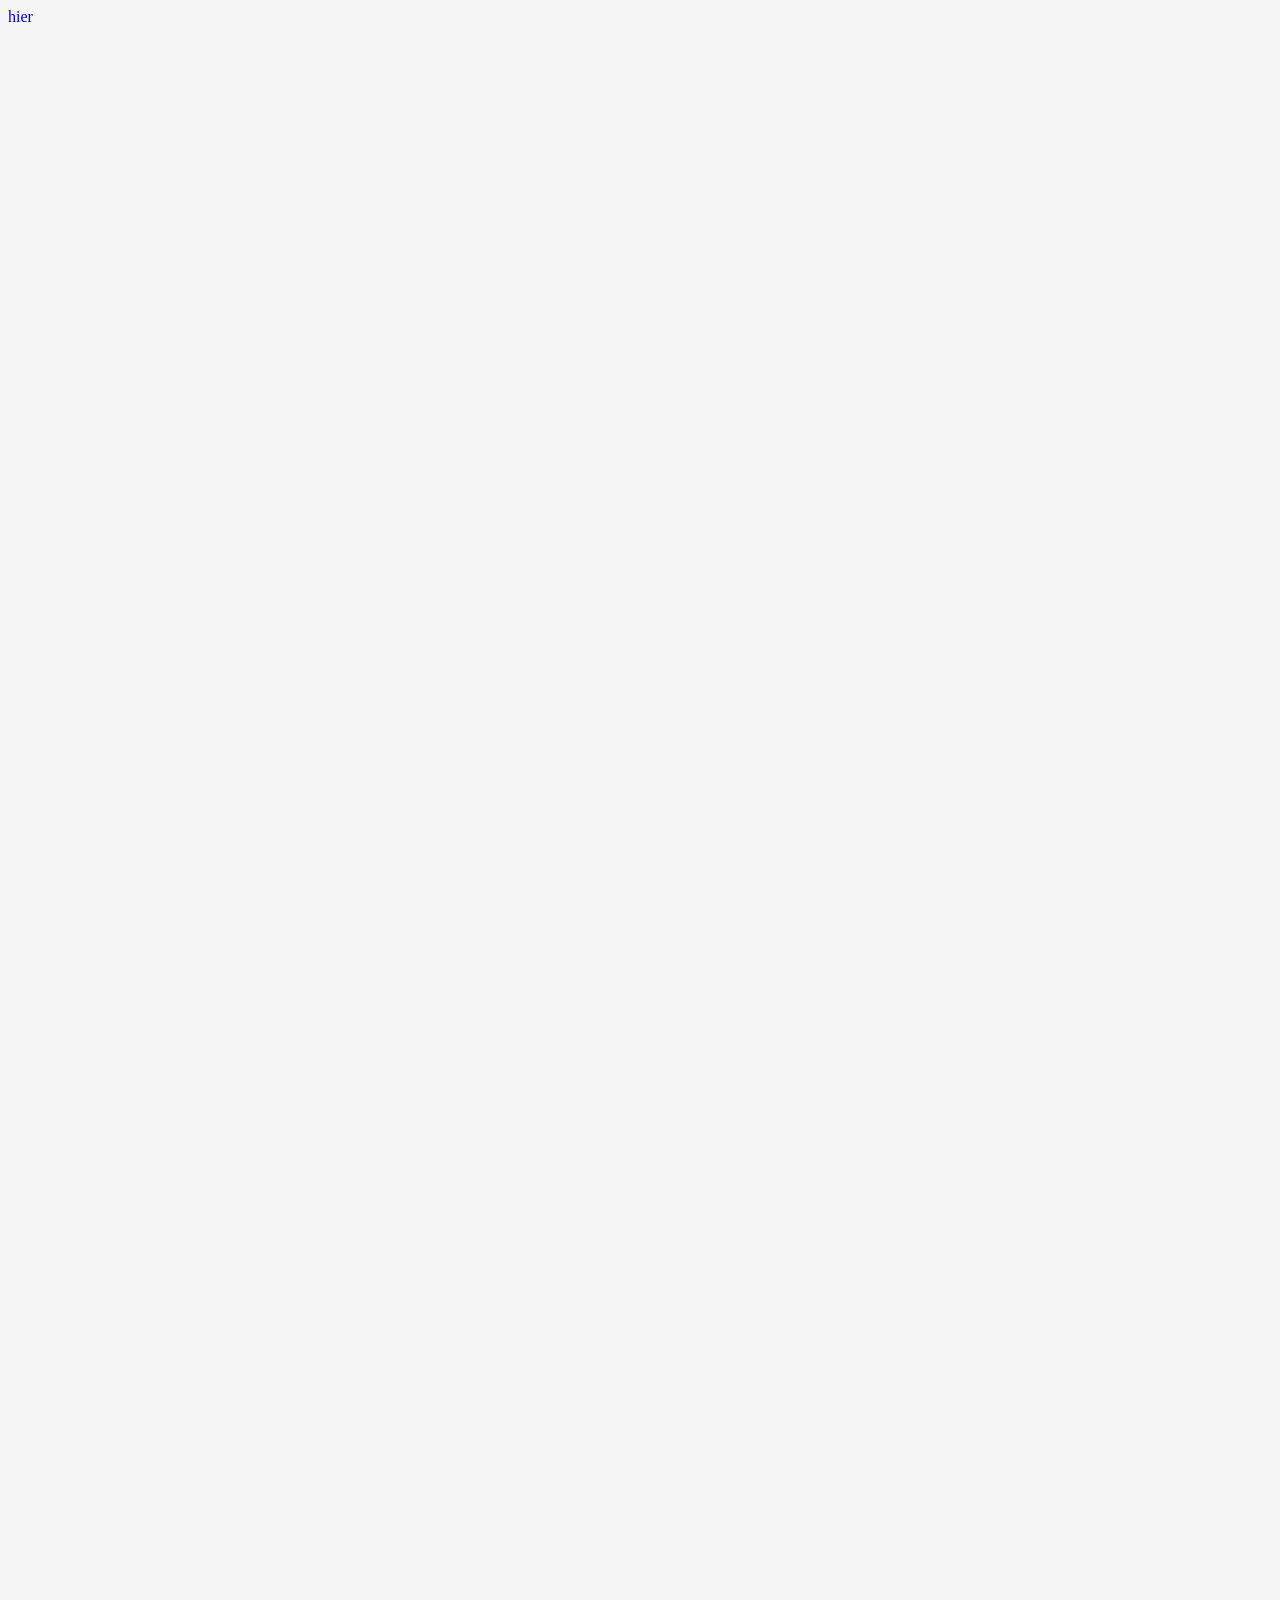
==== page10.html @ 53a2e88f "Add files via upload" ====
<!DOCTYPE html>
<html lang="en">
<head>
    <meta charset="UTF-8">
    <meta http-equiv="X-UA-Compatible" content="IE=edge">
    <meta name="viewport" content="width=device-width, initial-scale=1.0">
    <link rel="stylesheet" href="style.css">
    <title>aura</title>
</head>
<body>
    <a href="pageEnd.html" id="link101"> hier </a>
</body>
</html>
---- style.css ----
body { background-color: whitesmoke;
width: 13600px;}

#background { 
    background-color: black;
    width: 7000px;
    float: left;
}

#link1 {
    text-decoration: none;
    background-image: url(front3.png);
    float: left;
    width: 3353px;
    height: 5000px;
}

#link1:hover {
    background-image: url(front4.png);
    float: left;
    width: 3353px;
    height: 5000px;
}

#link2 {
    text-decoration: none;
    background-image: url(s2_f1.png);
    float: left;
    width: 3353px;
    height: 5000px;
}

/*
#link2:hover {
    background-image: url(front4.png);
    float: left;
    width: 3353px;
    height: 5000px;
}*/

#link3 {
    text-decoration: none;
    background-image: url(s3_f2.png);
    float: left;
    width: 5000px;
    height: 3353px;
}

#link4 {
    text-decoration: none;
    background-image: url(s4_f1.png);
    float: left;
    width: 5000px;
    height: 3353px;
}

#link5 {
    text-decoration: none;
    background-image: url(s5_f1.png);
    float: left;
    width: 5000px;
    height: 3353px;
}

#link6 {
    text-decoration: none;
    background-image: url(s6_f1.png);
    float: left;
    width: 3353px;
    height: 5000px;
}

#link7 {
    text-decoration: none;
    background-image: url(s7_f1.png);
    float: left;
    width: 3353px;
    height: 5000px;
}

#link8 {
    text-decoration: none;
    background-image: url(s8_f1.png);
    float: left;
    width: 3353px;
    height: 5000px;
}

#link9 {
    text-decoration: none;
    background-image: url(s9_f1.png);
    float: left;
    width: 5000px;
    height: 3353px;
}

#link9 {
    text-decoration: none;
    background-image: url(s10_f1.png);
    float: left;
    width: 5000px;
    height: 3353px;
}

#link10 {
    text-decoration: none;
    background-image: url(s10_f1.png);
    float: left;
    width: 5000px;
    height: 3353px;
}

#link101 {
    text-decoration: none;
    background-image: url(s10.1_f1.png);
    float: left;
    width: 5000px;
    height: 3353px;
}

#linkEnd {
    text-decoration: none;
    background-image: url(s11_f1.png);
    float: left;
    width: 5000px;
    height: 3353px;
}


.imgright {
    float: left;
    width: 3353px;
    padding-left: -10px;
    }

.imgmiddle {
    float: left;
    width: 3246px;
}
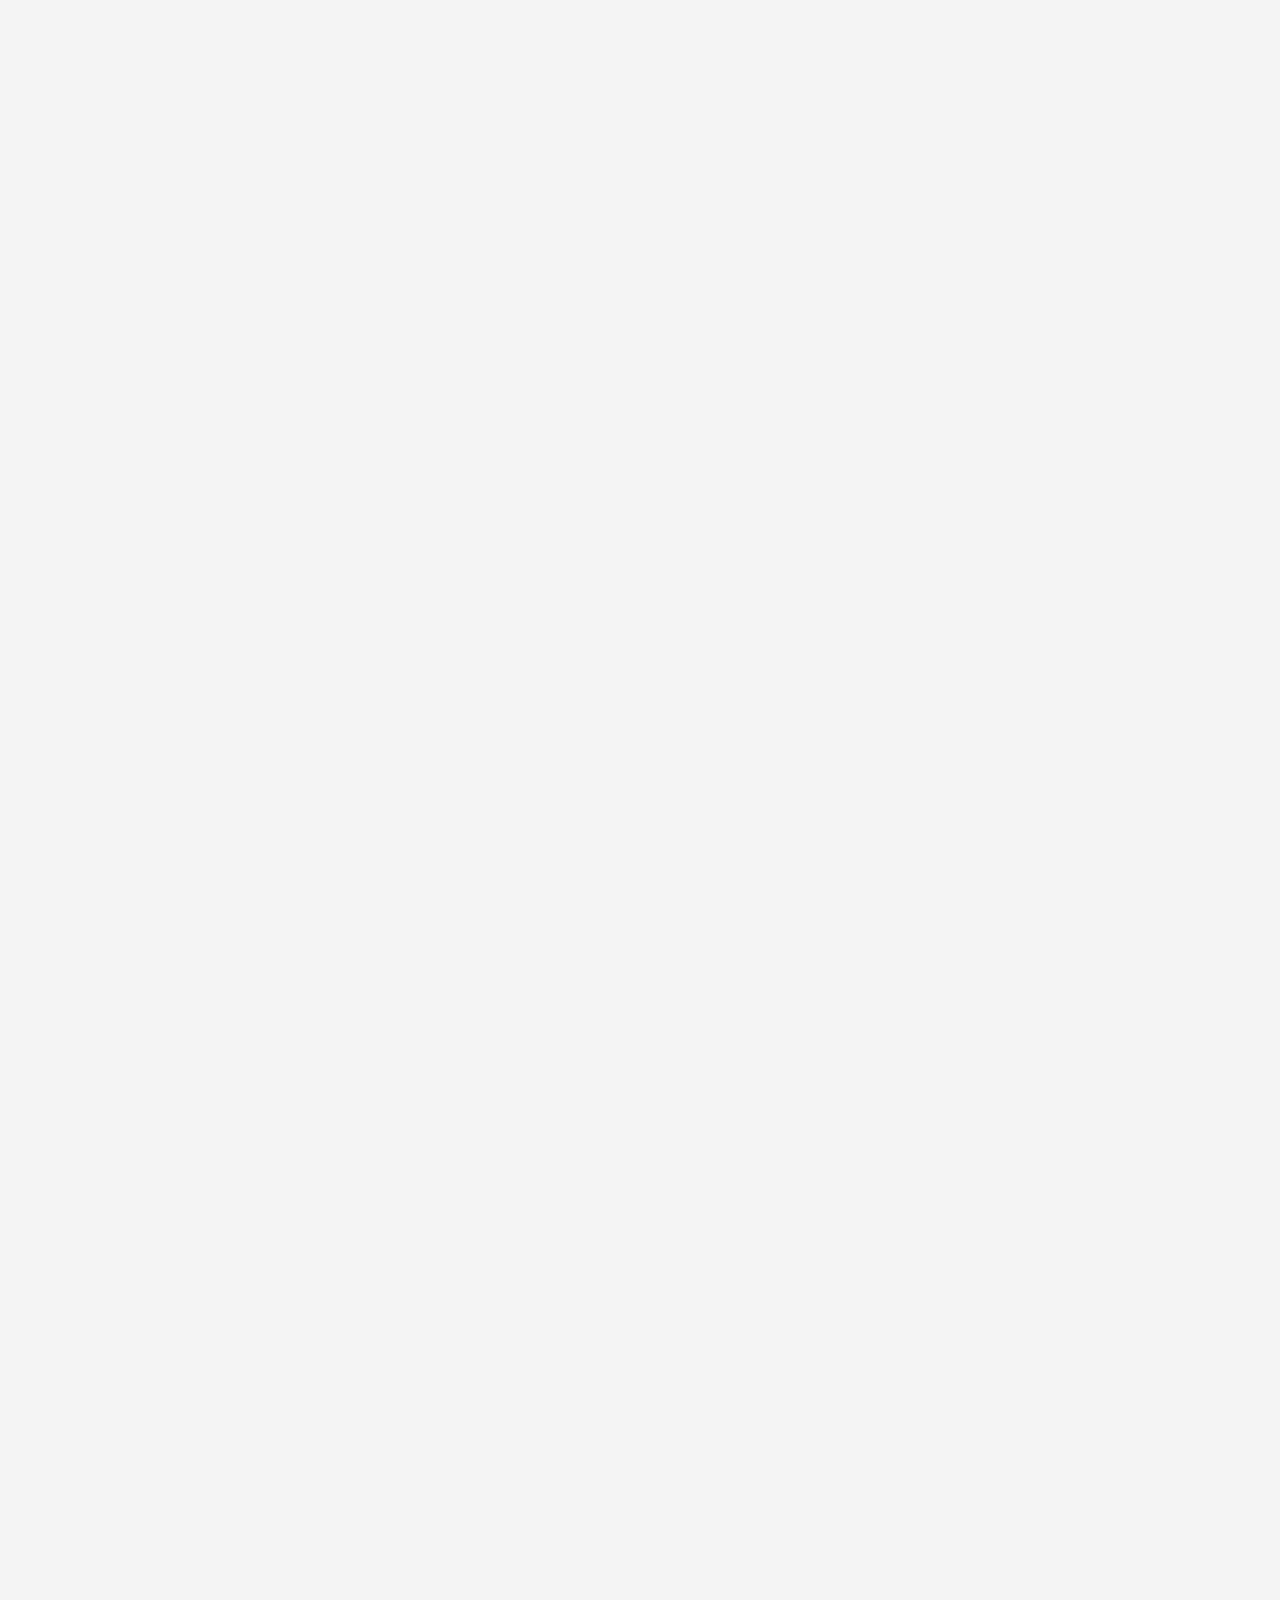
==== commit 12ae532d: "Add files via upload" ====
--- a/page10.html
+++ b/page10.html
@@ -7,7 +7,8 @@
     <link rel="stylesheet" href="style.css">
     <title>aura</title>
 </head>
-<body>
-    <a href="pageEnd.html" id="link101"> hier </a>
+
+<body class="bodyW">
+    <a href="pageEnd.html" id="link101"> asking ourselves </a>
 </body>
 </html>
--- a/style.css
+++ b/style.css
@@ -10,6 +10,9 @@
 
 #link1 {
     text-decoration: none;
+    font-family: Impact, Haettenschweiler, 'Arial Narrow Bold', sans-serif;
+    font-weight: lighter;
+    color: gray  ;
     background-image: url(front3.png);
     float: left;
     width: 3353px;
@@ -25,6 +28,9 @@
 
 #link2 {
     text-decoration: none;
+    font-family: Impact, Haettenschweiler, 'Arial Narrow Bold', sans-serif;
+    font-weight: lighter;
+    color: #ff933f;
     background-image: url(s2_f1.png);
     float: left;
     width: 3353px;
@@ -41,6 +47,9 @@
 
 #link3 {
     text-decoration: none;
+    font-family: Impact, Haettenschweiler, 'Arial Narrow Bold', sans-serif;
+    font-weight: lighter;
+    color: gray  ;
     background-image: url(s3_f2.png);
     float: left;
     width: 5000px;
@@ -49,6 +58,9 @@
 
 #link4 {
     text-decoration: none;
+    font-family: Impact, Haettenschweiler, 'Arial Narrow Bold', sans-serif;
+    font-weight: lighter;
+    color: gray ;
     background-image: url(s4_f1.png);
     float: left;
     width: 5000px;
@@ -57,6 +69,9 @@
 
 #link5 {
     text-decoration: none;
+    font-family: Impact, Haettenschweiler, 'Arial Narrow Bold', sans-serif;
+    font-weight: lighter;
+    color: whitesmoke ;
     background-image: url(s5_f1.png);
     float: left;
     width: 5000px;
@@ -65,6 +80,9 @@
 
 #link6 {
     text-decoration: none;
+    font-family: Impact, Haettenschweiler, 'Arial Narrow Bold', sans-serif;
+    font-weight: lighter;
+    color: gray  ;
     background-image: url(s6_f1.png);
     float: left;
     width: 3353px;
@@ -73,6 +91,9 @@
 
 #link7 {
     text-decoration: none;
+    font-family: Impact, Haettenschweiler, 'Arial Narrow Bold', sans-serif;
+    font-weight: lighter;
+    color: gray  ;
     background-image: url(s7_f1.png);
     float: left;
     width: 3353px;
@@ -81,6 +102,9 @@
 
 #link8 {
     text-decoration: none;
+    font-family: Impact, Haettenschweiler, 'Arial Narrow Bold', sans-serif;
+    font-weight: lighter;
+    color: whitesmoke  ;
     background-image: url(s8_f1.png);
     float: left;
     width: 3353px;
@@ -89,6 +113,9 @@
 
 #link9 {
     text-decoration: none;
+    font-family: Impact, Haettenschweiler, 'Arial Narrow Bold', sans-serif;
+    font-weight: lighter;
+    color: gray  ;
     background-image: url(s9_f1.png);
     float: left;
     width: 5000px;
@@ -97,6 +124,9 @@
 
 #link9 {
     text-decoration: none;
+    font-family: Impact, Haettenschweiler, 'Arial Narrow Bold', sans-serif;
+    font-weight: lighter;
+    color: gray  ;
     background-image: url(s10_f1.png);
     float: left;
     width: 5000px;
@@ -105,6 +135,9 @@
 
 #link10 {
     text-decoration: none;
+    font-family: Impact, Haettenschweiler, 'Arial Narrow Bold', sans-serif;
+    font-weight: lighter;
+    color: whitesmoke  ;
     background-image: url(s10_f1.png);
     float: left;
     width: 5000px;
@@ -113,6 +146,9 @@
 
 #link101 {
     text-decoration: none;
+    font-family: Impact, Haettenschweiler, 'Arial Narrow Bold', sans-serif;
+    font-weight: lighter;
+    color: whitesmoke  ;
     background-image: url(s10.1_f1.png);
     float: left;
     width: 5000px;
@@ -121,6 +157,9 @@
 
 #linkEnd {
     text-decoration: none;
+    font-family: Impact, Haettenschweiler, 'Arial Narrow Bold', sans-serif;
+    font-weight: lighter;
+    color: whitesmoke  ;
     background-image: url(s11_f1.png);
     float: left;
     width: 5000px;
@@ -139,5 +178,8 @@
     width: 3246px;
 }
 
+.bodyW {
+    width: fit-content;
+}
 
 
